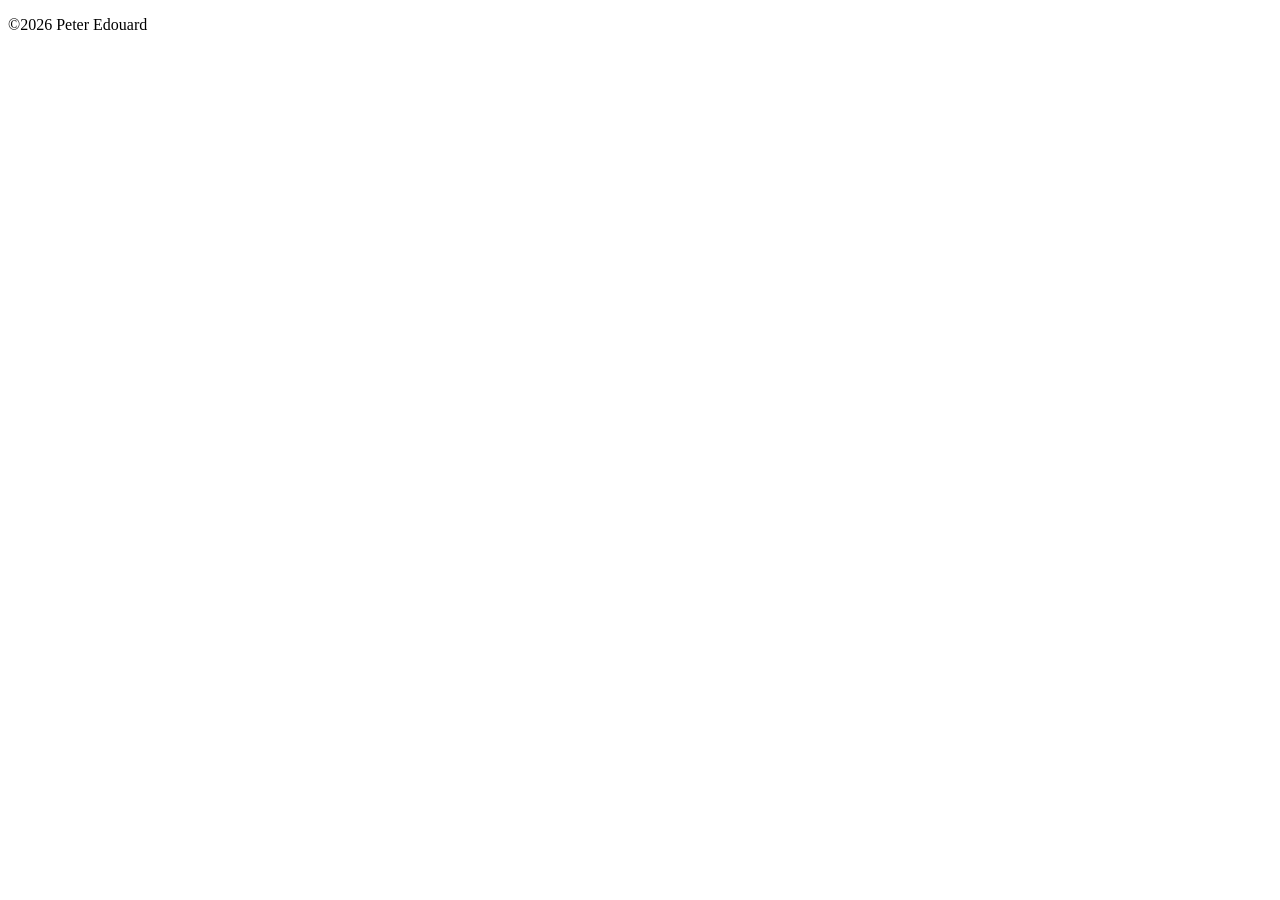
==== week01/basic-layout.html @ c7917225 "add some new folder the new week01" ====
<!DOCTYPE html>
<html lang="en">
<head>
    <meta charset="UTF-8">
    <meta name="viewport" content="width=device-width, initial-scale=1.0">
    <title>Document</title>
</head>
<body>
    
    <footer>
        <p class="footer-text">©️2026 Peter Edouard</p>
    </footer>
</body>
</html>
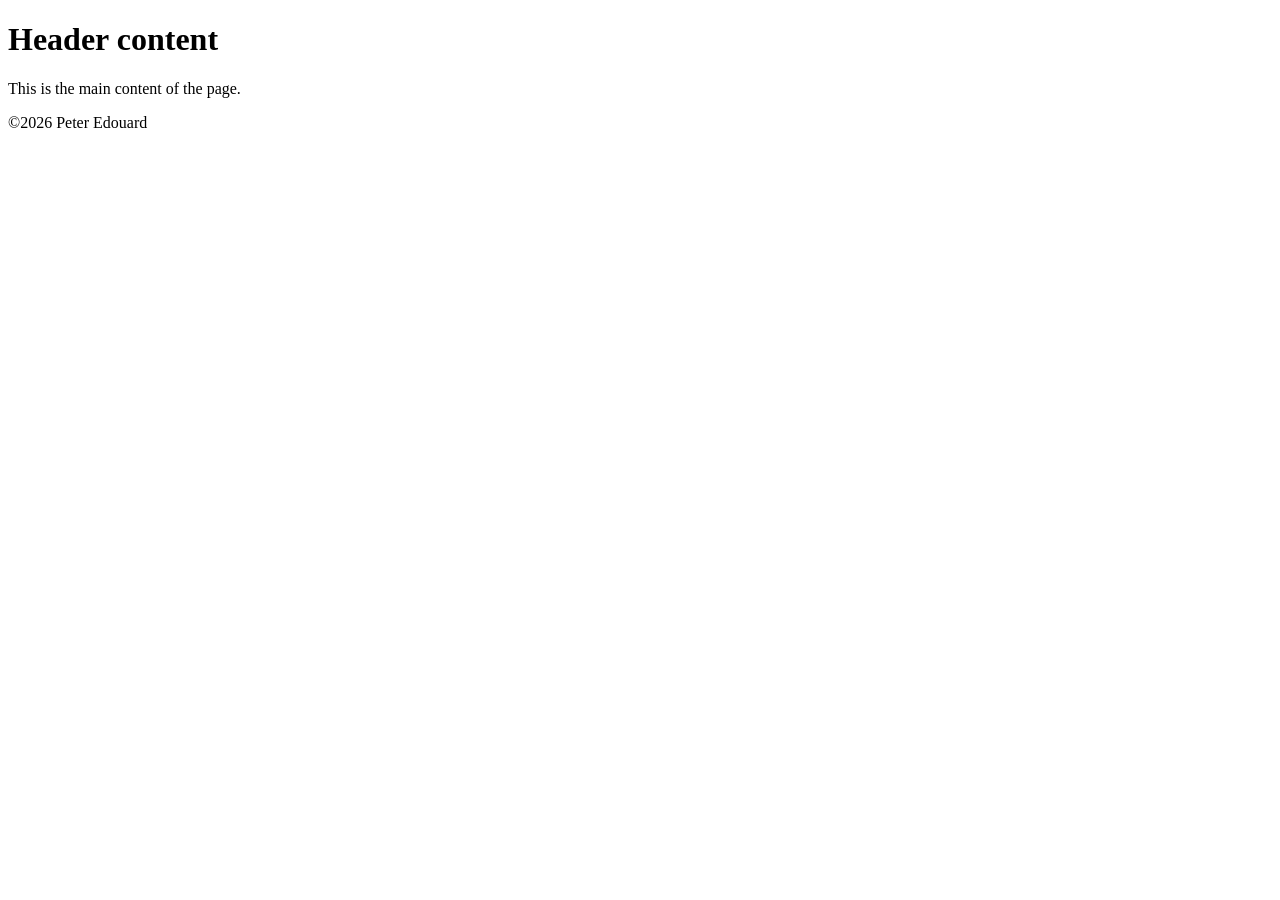
==== commit 770972a5: "add new thing" ====
--- a/week01/basic-layout.html
+++ b/week01/basic-layout.html
@@ -3,10 +3,20 @@
 <head>
     <meta charset="UTF-8">
     <meta name="viewport" content="width=device-width, initial-scale=1.0">
-    <title>Document</title>
+    <title>First Page</title>
+    <link rel="stylesheet" href="styles/layout.css">
+    <meta name="description" content="This is the first page of the WDD131 course. It includes a header and a footer.">
+    <meta name="author" content="Peter Edouard">
 </head>
 <body>
-    
+    <header class="title">
+        <h1>Header content</h1>
+    </header>
+
+    <main>
+        <p>This is the main content of the page.</p>
+    </main>
+
     <footer>
         <p class="footer-text">©️2026 Peter Edouard</p>
     </footer>
--- a/week01/styles/layout.css
+++ b/week01/styles/layout.css
@@ -0,0 +1,7 @@
+title{
+    font-size: 2em;
+    color: #965d5d;
+    text-align: center;
+    margin-top: 20px;
+    background-color: #b9b4b4;
+}
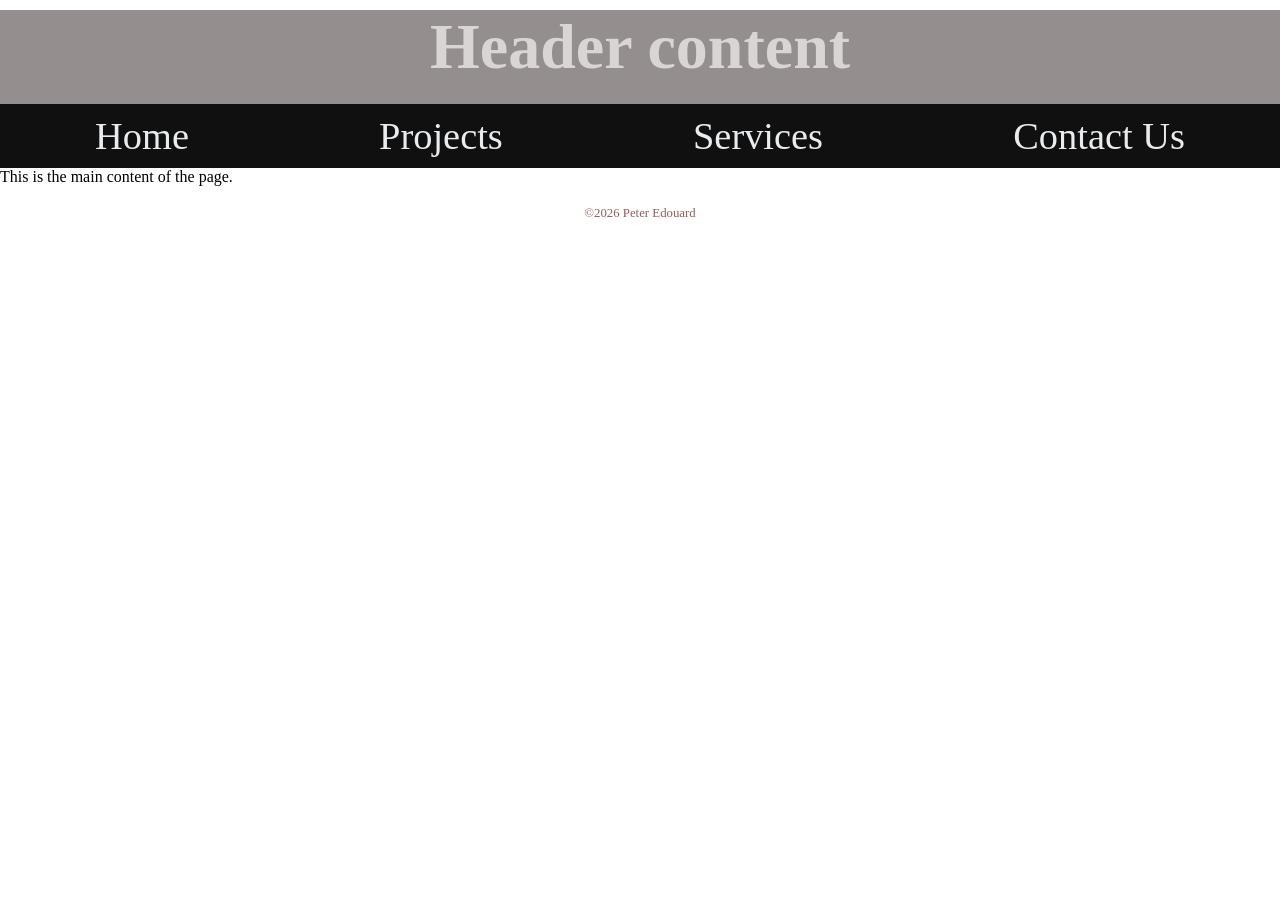
==== commit 8193f569: "add some new declaration to the page" ====
--- a/week01/basic-layout.html
+++ b/week01/basic-layout.html
@@ -3,7 +3,7 @@
 <head>
     <meta charset="UTF-8">
     <meta name="viewport" content="width=device-width, initial-scale=1.0">
-    <title>First Page</title>
+    <title>Peter Edouard | WDD131</title>
     <link rel="stylesheet" href="styles/layout.css">
     <meta name="description" content="This is the first page of the WDD131 course. It includes a header and a footer.">
     <meta name="author" content="Peter Edouard">
@@ -11,6 +11,14 @@
 <body>
     <header class="title">
         <h1>Header content</h1>
+    <nav>
+        <ul class="navigation">
+            <li><a href="#">Home</a></li>
+            <li><a href="#">Projects</a></li>
+            <li><a href="#">Services</a></li>
+            <li><a href="#">Contact Us</a></li>
+        </ul>
+    </nav>
     </header>
 
     <main>
--- a/week01/styles/layout.css
+++ b/week01/styles/layout.css
@@ -1,7 +1,40 @@
-title{
+* {
+    margin: 0;
+    padding: 0;
+}
+.title{
     font-size: 2em;
+    color: rgb(218, 213, 213);
+    text-align: center;
+    margin-top: 10px;
+    background-color: rgb(148, 142, 142);
+}
+.footer-text{
+    text-align: center;
+    font-size: 0.8em;
     color: #965d5d;
-    text-align: center;
     margin-top: 20px;
-    background-color: #b9b4b4;
+}
+.navigation{
+    display: flex;
+    justify-content: space-around;
+    margin-top: 20px;
+    flex-wrap: wrap;
+    list-style: none;
+    background-color: rgb(17, 16, 16);
+}
+.navigation li{
+    margin: 10px;
+    flex: 1 1 auto;
+}
+.navigation a{
+    text-decoration: none;
+    color: rgb(232, 236, 238);
+    font-size: 1.2em;
+    padding: 10px 20px;
+    transition: background-color 0.3s, color 0.3s;
+}
+.navigation a:hover{
+    text-decoration: underline;
+    text-decoration-color: rgb(245, 241, 19);
 }
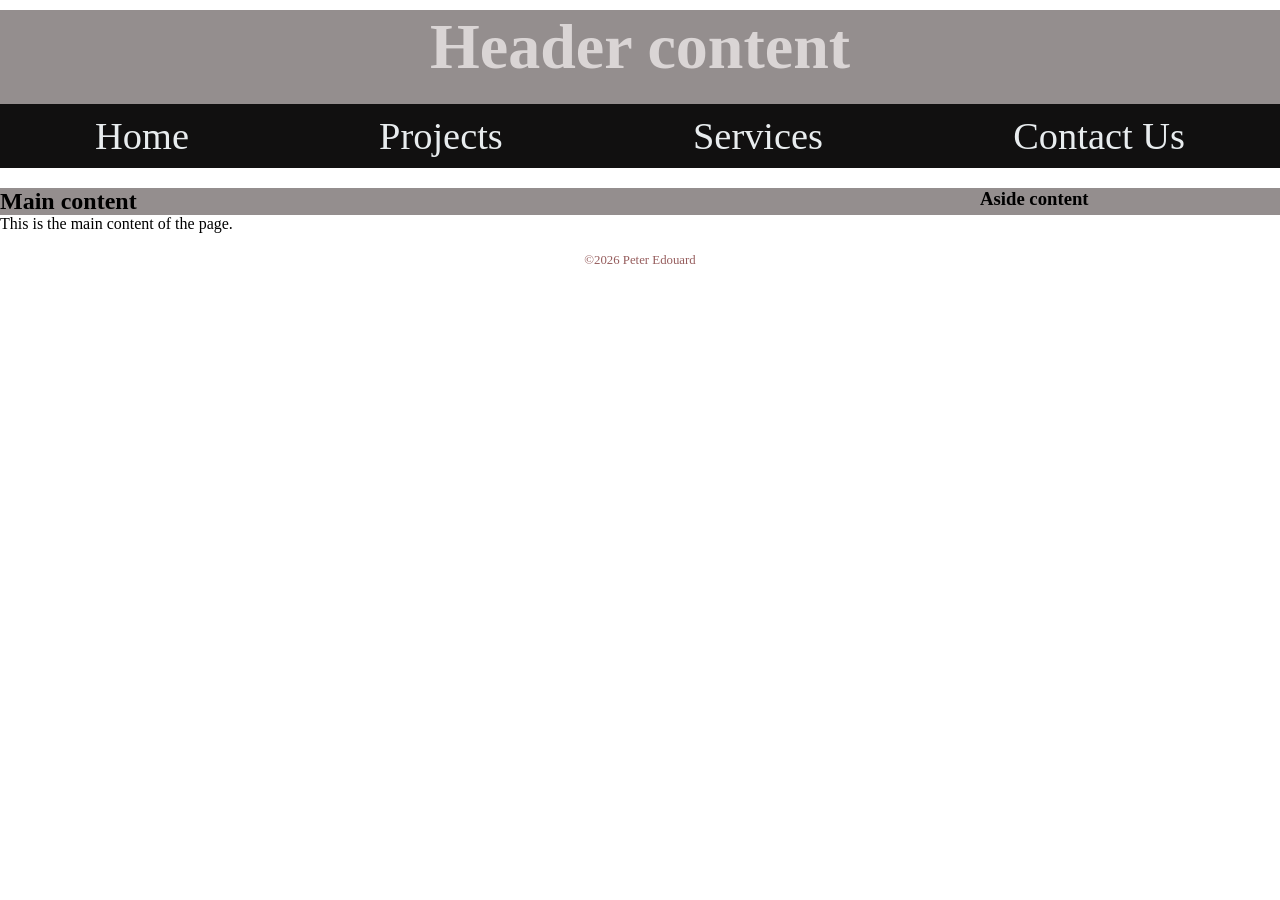
==== commit bfc38c08: "some changes" ====
--- a/week01/basic-layout.html
+++ b/week01/basic-layout.html
@@ -22,6 +22,10 @@
     </header>
 
     <main>
+        <div class="main-content">
+            <h2>Main content</h2>
+            <h3>Aside content</h3>
+        </div>
         <p>This is the main content of the page.</p>
     </main>
 
--- a/week01/styles/layout.css
+++ b/week01/styles/layout.css
@@ -37,4 +37,11 @@
 .navigation a:hover{
     text-decoration: underline;
     text-decoration-color: rgb(245, 241, 19);
+}
+.main-content{
+    display: grid;
+    grid-template-columns: 1fr 300px;
+    gap: 20px;
+    margin-top: 20px;
+    background-color: rgb(148, 142, 142);
 }
